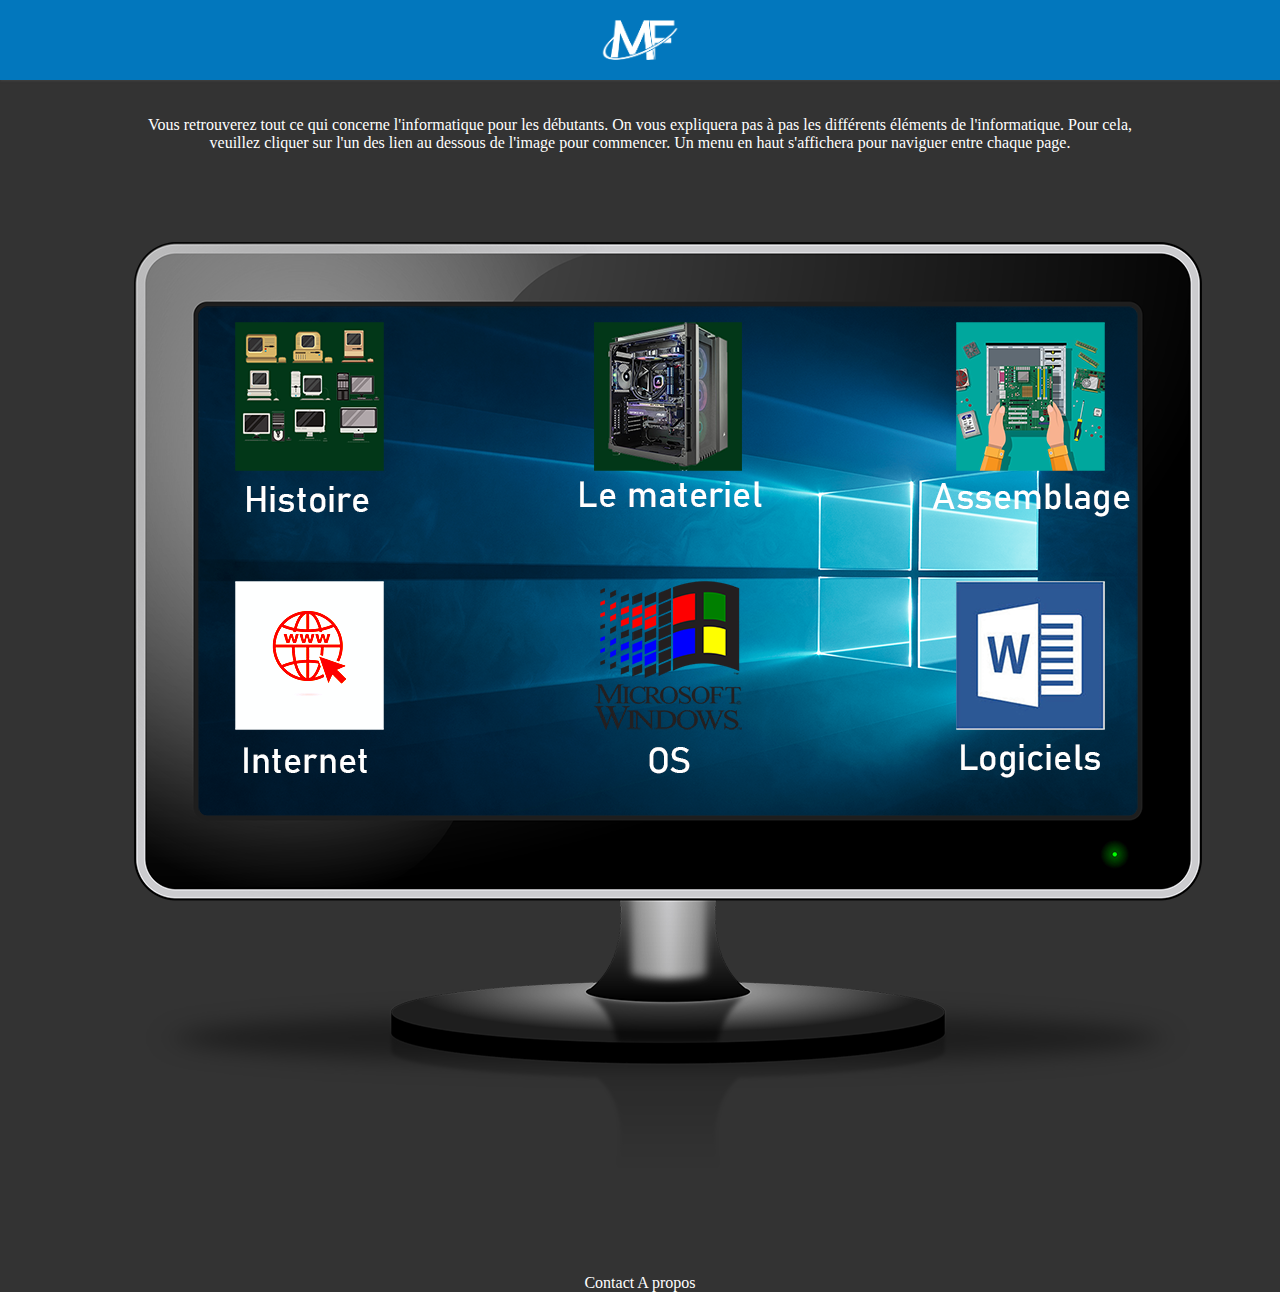
==== index.html @ 9bd3cb41 "Clone" ====
<!DOCTYPE html>
<html>
	<head>
	<link href="Style.css" rel="stylesheet"/>
	</head>
	<body >
		
			<header>
			<nav>
		
			<ul>	<img src="images/mafasterlogo.png" style="width:80px;margin-left:40px ; margin-right:40px ;">
			
								</nav>
			</header>
	

							<section style="text-align:center">
							<p>Vous retrouverez tout ce qui concerne l'informatique pour les débutants. On vous expliquera pas à pas les différents éléments de l'informatique. Pour cela, veuillez cliquer sur l'un des lien au dessous de l'image pour commencer. Un menu en haut s'affichera pour naviguer entre chaque page.</p>
									
									<img src="images/ico_moniteur.png" usemap="#moniteur" border="no" alt="Moniteur" >
									<map name="moniteur">
										<area alt="Histoire" shape="rect" href="decouverte.html" coords="100,150,257,341" title="Histoire"/>
										<area alt="Matériel" shape="rect" href="materiel.html" coords="441,150,635,341" title="Matériel"/>
										<area alt="Assemblage" shape="rect" href="Assemblage-PC.html" coords="804,150,1001,341" title="Assemblage"/>
										<area alt="Internet" shape="rect" href="internet.html" coords="100,412,260,612" title="Internet"/>
										<area alt="OS" shape="rect" href="OS.html" coords="406,412,620,612" title="OS"/>
										<area alt="Logiciels" shape="rect" href="Logiciels.html" coords="654,412,990,612" title="Logiciels"/>
									</map>
								
							</section>
						
			
				<footer>
					<a href="Contact.html">Contact</a>
					<a href="Page7.html">A propos</a>
				</footer>
		
		
	</body>
</html>
---- Style.css ----
body {
	
	font-family: 'Bahnschrift';
	margin:0;
	color : white;
background-color:#333;
 position: relative;
  min-height: 100%;
  min-height: 100vh;
}
nav {
	
	height:100px;
	text-align:center;
	
}
nav ul{
  list-style-type: none;
  margin: 0;
  padding: 0;
  overflow: hidden;
 background-color:#0277bd;
   position: fixed;
  top: 0;
  width: 100%;
  box-shadow:0px 1px 2px #424242;
  height:80px;
}
nav ul li{
 float: left;
}

nav ul li a{
	
	  display: block;
  color: white;
  text-align: center;
  padding:30px 16px;
  text-decoration: none;
}

 nav ul li a:hover:not(.active){
	 
	
  background-color: #004c8c;
 }
 
  .active{
	 
	 
  background-color: #006064!important;
 }
 section{
	 margin-left:10%;
margin-right:10%;

 
z-index:-1;
 }
 section a{
	 color: white;
	  text-decoration: none;
	 font-weight: bold;
 }
sommaire ul li a{
	 color: white;
	  text-decoration: none;
	 font-weight: bold;
 }
 
 sommaire{
	 width:10%;
	 display:block;
	 
	 position: fixed;

left: 0%;
 }
 sommaire ul{
	   list-style-type: none;
	 margin-top:2px;
 }
 sommaire h4{
	   margin-bottom:0px;
	 
 }
 footer a{

	 color: white;
	  text-decoration: none;
}
 footer{
	  text-align:center;
	position: absolute;
  right: 0;bottom:-40px;left:0;
  
 }
 .OS img {
	 width:40%;
 }
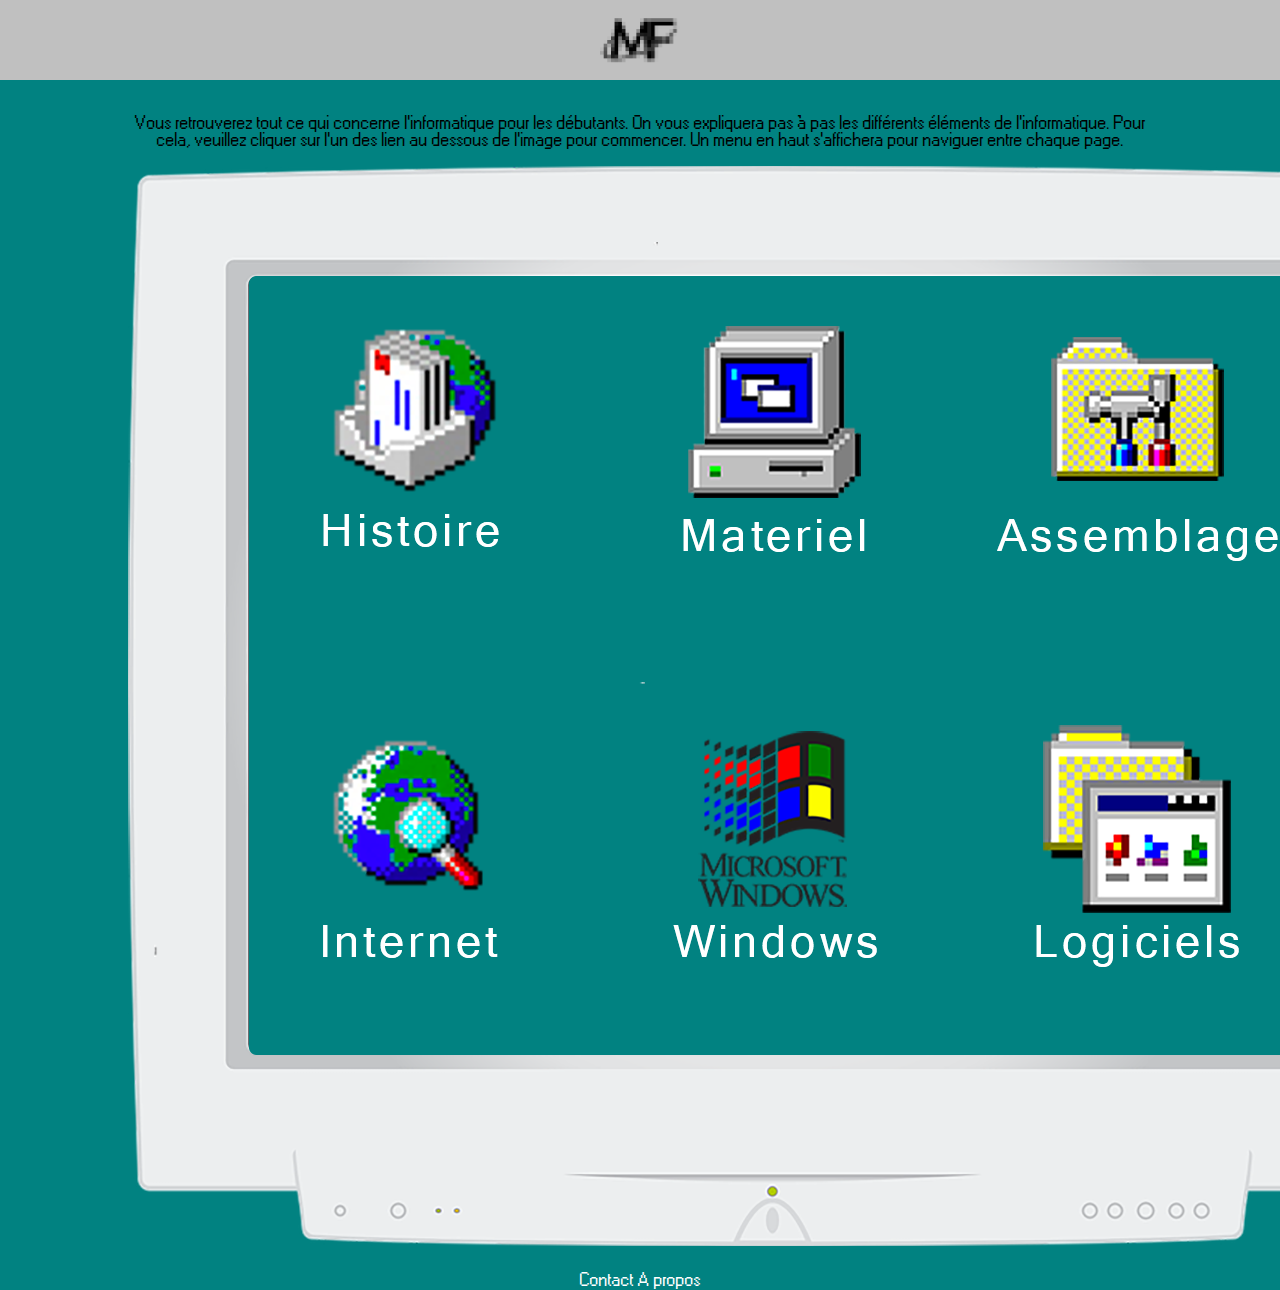
==== commit 4861a5c8: "Win95Style" ====
--- a/index.html
+++ b/index.html
@@ -19,12 +19,12 @@
 									
 									<img src="images/ico_moniteur.png" usemap="#moniteur" border="no" alt="Moniteur" >
 									<map name="moniteur">
-										<area alt="Histoire" shape="rect" href="decouverte.html" coords="100,150,257,341" title="Histoire"/>
-										<area alt="Matériel" shape="rect" href="materiel.html" coords="441,150,635,341" title="Matériel"/>
-										<area alt="Assemblage" shape="rect" href="Assemblage-PC.html" coords="804,150,1001,341" title="Assemblage"/>
-										<area alt="Internet" shape="rect" href="internet.html" coords="100,412,260,612" title="Internet"/>
-										<area alt="OS" shape="rect" href="OS.html" coords="406,412,620,612" title="OS"/>
-										<area alt="Logiciels" shape="rect" href="Logiciels.html" coords="654,412,990,612" title="Logiciels"/>
+										<area alt="Histoire" shape="rect" href="decouverte.html" coords="202,160,369,380" title="Histoire"/>
+										<area alt="Matériel" shape="rect" href="materiel.html" coords="560,160,736,380" title="Matériel"/>
+										<area alt="Assemblage" shape="rect" href="Assemblage-PC.html" coords="868,160,1152,380" title="Assemblage"/>
+										<area alt="Internet" shape="rect" href="internet.html" coords="190,549,370,800" title="Internet"/>
+										<area alt="OS" shape="rect" href="OS.html" coords="406,549,750,800" title="OS"/>
+										<area alt="Logiciels" shape="rect" href="Logiciels.html" coords="654,549,1135,800" title="Logiciels"/>
 									</map>
 								
 							</section>
--- a/Style.css
+++ b/Style.css
@@ -1,9 +1,18 @@
+@font-face {
+    font-family: Win95;
+    src:url("./fonts/MS Sans Serif 8pt.ttf") format('embedded-opentype')  ,
+	url("./fonts/MS Sans Serif 8pt.ttf") format('woff2') ,
+	url("./fonts/MS Sans Serif 8pt.ttf") format('woff') ,
+	url("./fonts/MS Sans Serif 8pt.ttf") format('truetype')  ,
+	url("./fonts/MS Sans Serif 8pt.ttf") format('svg');
+
+}
+
 body {
-	
-	font-family: 'Bahnschrift';
+	font-family:Win95;
 	margin:0;
-	color : white;
-background-color:#333;
+	color : black;
+background-color:#018281;
  position: relative;
   min-height: 100%;
   min-height: 100vh;
@@ -19,36 +28,41 @@
   margin: 0;
   padding: 0;
   overflow: hidden;
- background-color:#0277bd;
+ background-color:silver;
    position: fixed;
   top: 0;
   width: 100%;
-  box-shadow:0px 1px 2px #424242;
+ 
   height:80px;
 }
 nav ul li{
  float: left;
+  padding:15px 5px;
+ 
 }
 
 nav ul li a{
 	
 	  display: block;
-  color: white;
+  color: black;
   text-align: center;
-  padding:30px 16px;
+ 
   text-decoration: none;
+  border-style:solid;
+  border-color:white black black white;
+padding:10px 5px;
 }
 
  nav ul li a:hover:not(.active){
 	 
 	
-  background-color: #004c8c;
+  background-color: DarkBlue;
  }
  
   .active{
 	 
 	 
-  background-color: #006064!important;
+  background-color: DimGrey;
  }
  section{
 	 margin-left:10%;
@@ -57,13 +71,14 @@
  
 z-index:-1;
  }
+
  section a{
-	 color: white;
+	 
 	  text-decoration: none;
 	 font-weight: bold;
  }
 sommaire ul li a{
-	 color: white;
+	
 	  text-decoration: none;
 	 font-weight: bold;
  }
